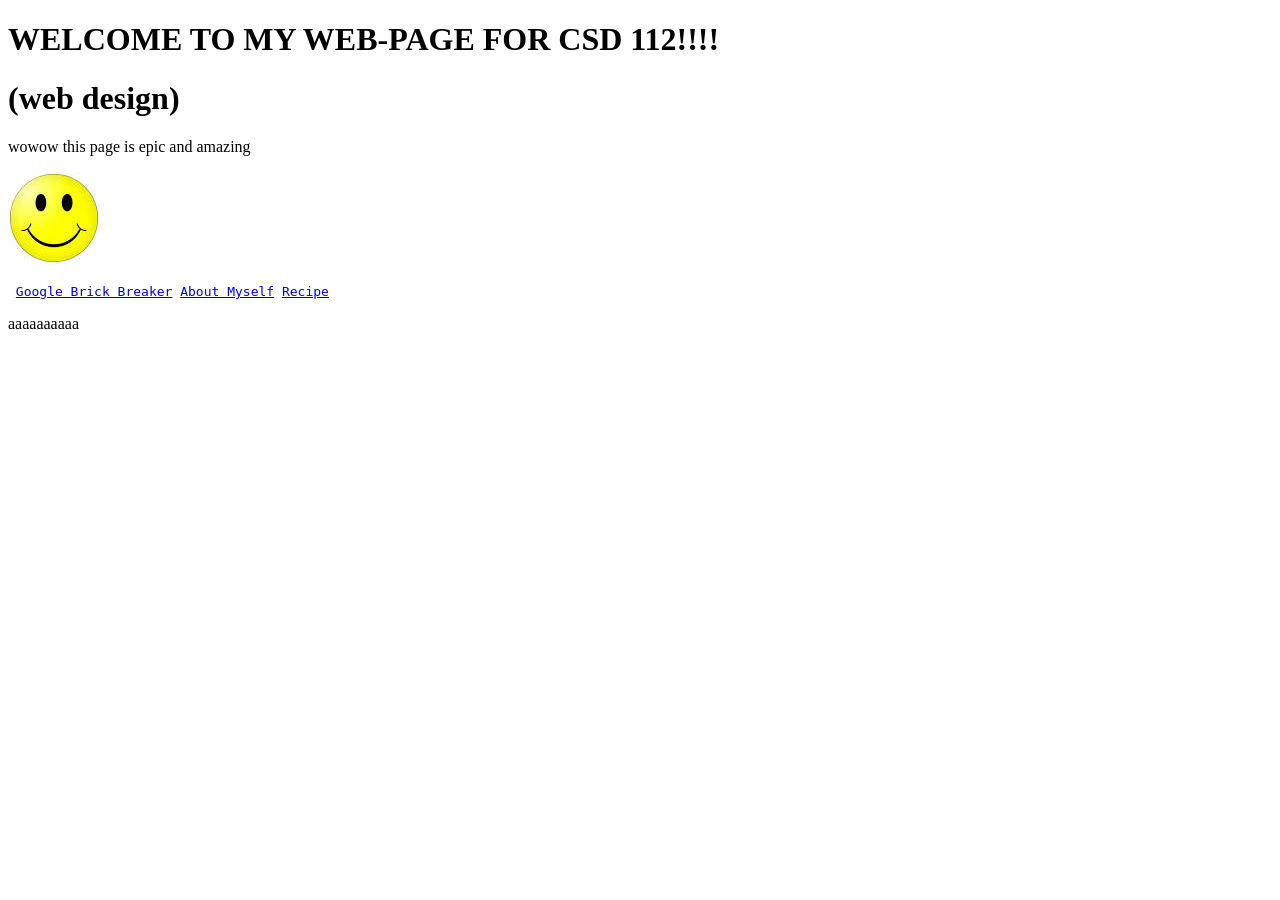
==== index.html @ ff7747d7 "Update index.html" ====
<!DOCTYPE html>
<html lang="en">
<head>
    <meta charset="UTF-8">
    <meta name="viewport" content="width=device-width, initial-scale=1.0">
    <title>MY PAGE!!1!!1!</title>

    <!-- A very cool thing that I found on W3schools, totally gonna use it -->
    <!-- https://www.w3schools.com/html/html_favicon.asp -->
    <!-- <link rel="icon" type="image/x-icon" href="/images/favicon.ico"> -->
    <!-- favicon: that logo/icon thing up in the tab next to the text on the left side -->

    <!-- important news...     ../ means go back up in files-->
    <link rel="icon" type="image/x-icon" href="webdesign/img/download.jpeg">

</head>

<body>
    <h1>WELCOME TO MY WEB-PAGE FOR CSD 112!!!!</h1>
    <h1>(web design)</h1>
    <p>wowow this page is epic and amazing </p>
    <img src="webdesign/img/download.jpeg"/>

    <!-- do <pre> for text that you can manipulate within the code editor  -->


    <p></p> <!-- for some reason the link appears next to the image and not under unless i do this

    also, line of links here -->
    <pre> <a href="https://www.google.com/fbx?fbx=block_breaker&fbxga=0&hl=en&origin=www.google.com">Google Brick Breaker</a> <a href="colt-webdesign/webdesign/html/about.html">About Myself</a> <a href="colt-webdesign/webdesign/html/recipe.html">Recipe</a> </pre>

    <p>aaaaaaaaaa</p>

</body>

<link rel="stylesheet" href="css/style.css">

</html>
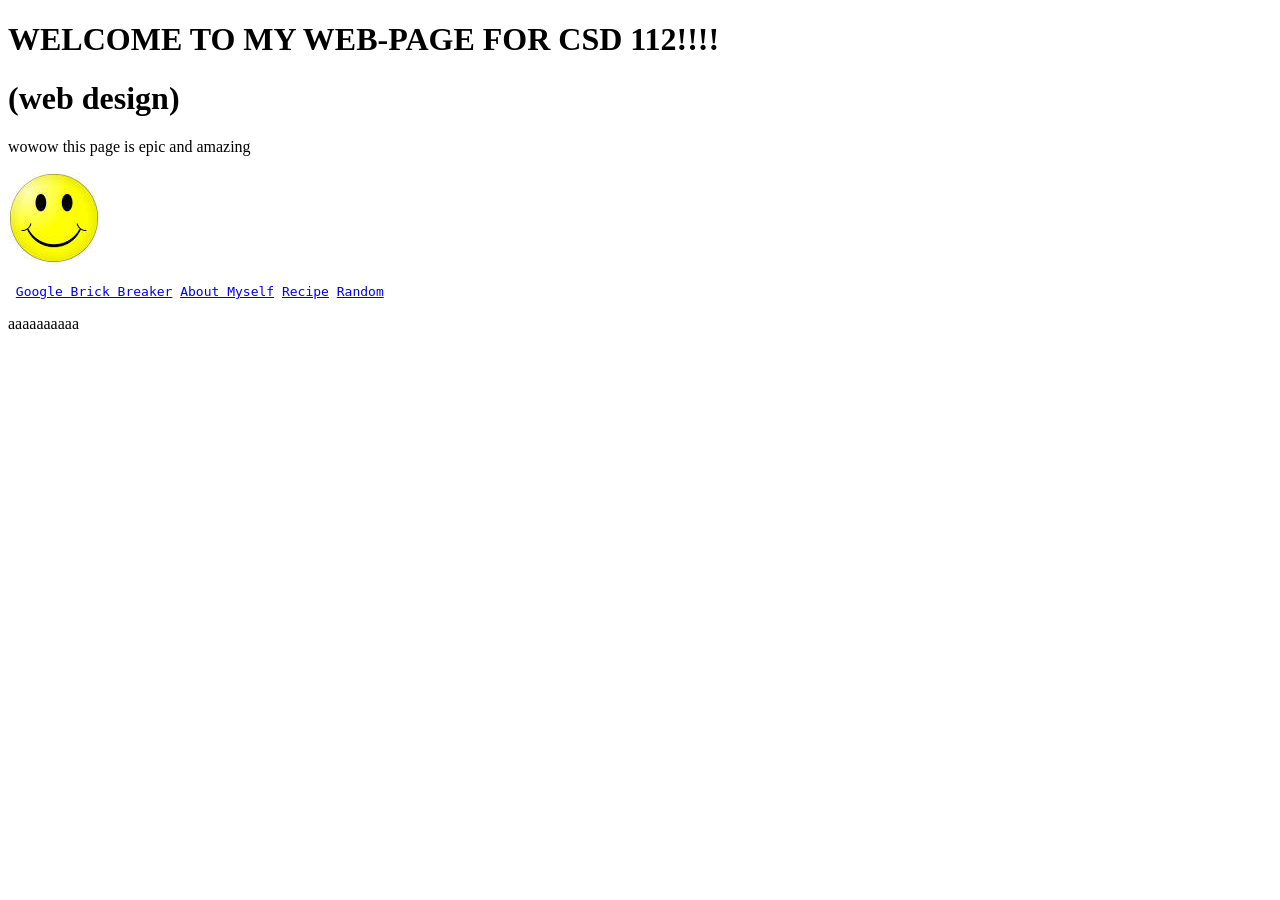
==== commit d865c447: "new stuff" ====
--- a/index.html
+++ b/index.html
@@ -11,7 +11,7 @@
     <!-- favicon: that logo/icon thing up in the tab next to the text on the left side -->
 
     <!-- important news...     ../ means go back up in files-->
-    <link rel="icon" type="image/x-icon" href="webdesign/img/download.jpeg">
+    <link rel="icon" type="image/x-icon" href="website/img/download.jpeg">
 
 </head>
 
@@ -19,7 +19,7 @@
     <h1>WELCOME TO MY WEB-PAGE FOR CSD 112!!!!</h1>
     <h1>(web design)</h1>
     <p>wowow this page is epic and amazing </p>
-    <img src="webdesign/img/download.jpeg"/>
+    <img src="website/img/download.jpeg"/>
 
     <!-- do <pre> for text that you can manipulate within the code editor  -->
 
@@ -27,7 +27,7 @@
     <p></p> <!-- for some reason the link appears next to the image and not under unless i do this
 
     also, line of links here -->
-    <pre> <a href="https://www.google.com/fbx?fbx=block_breaker&fbxga=0&hl=en&origin=www.google.com">Google Brick Breaker</a> <a href="colt-webdesign/webdesign/html/about.html">About Myself</a> <a href="colt-webdesign/webdesign/html/recipe.html">Recipe</a> </pre>
+    <pre> <a href="https://www.google.com/fbx?fbx=block_breaker&fbxga=0&hl=en&origin=www.google.com">Google Brick Breaker</a> <a href="website/html/about.html">About Myself</a> <a href="website/html/recipe.html">Recipe</a> <a href="website/html/stuffs.html">Random</a> </pre>
 
     <p>aaaaaaaaaa</p>
 
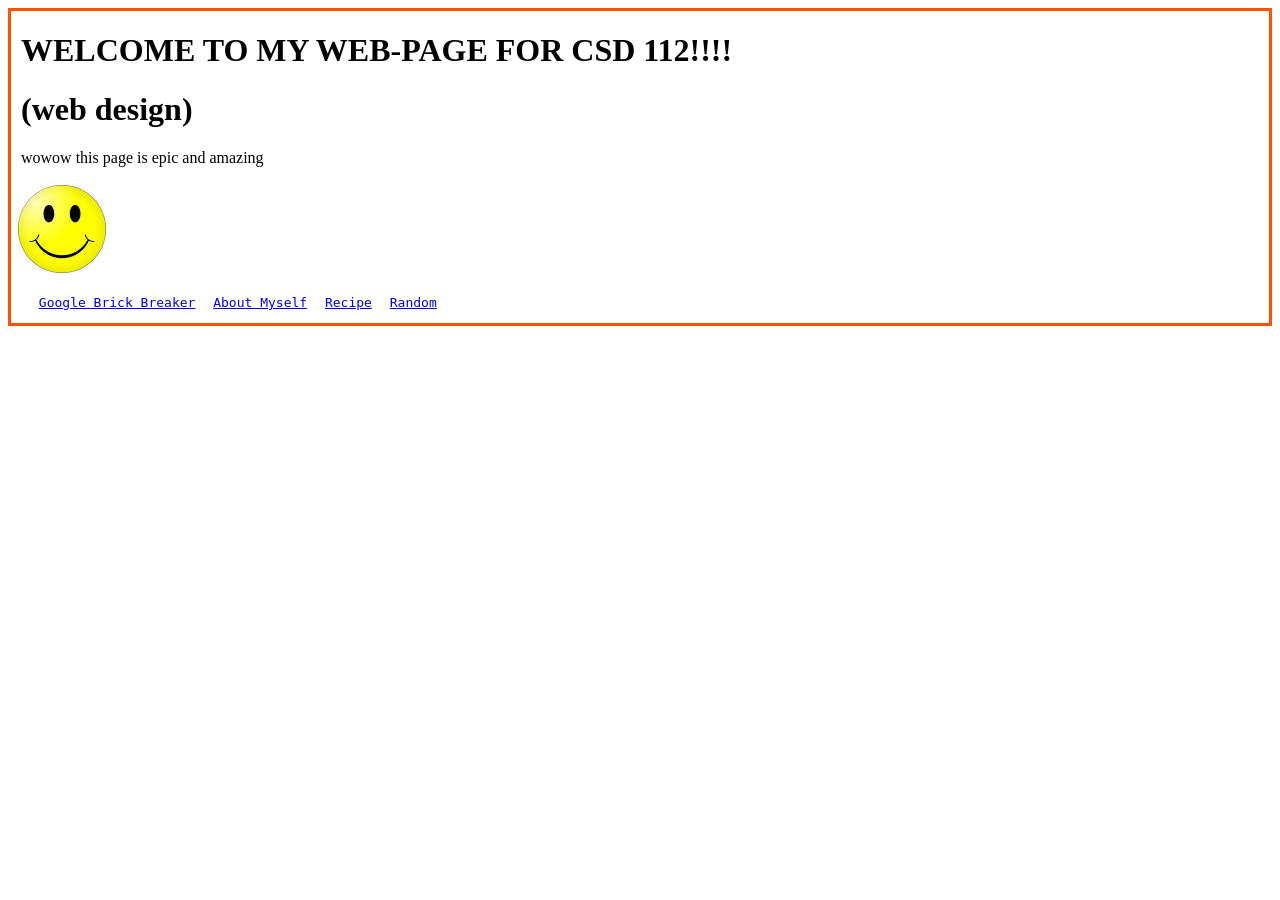
==== commit f1be9341: "updates" ====
--- a/index.html
+++ b/index.html
@@ -29,10 +29,8 @@
     also, line of links here -->
     <pre> <a href="https://www.google.com/fbx?fbx=block_breaker&fbxga=0&hl=en&origin=www.google.com">Google Brick Breaker</a> <a href="website/html/about.html">About Myself</a> <a href="website/html/recipe.html">Recipe</a> <a href="website/html/stuffs.html">Random</a> </pre>
 
-    <p>aaaaaaaaaa</p>
-
 </body>
 
-<link rel="stylesheet" href="css/style.css">
+<link rel="stylesheet" href="website/css/style.css">
 
 </html>
--- a/website/css/style.css
+++ b/website/css/style.css
@@ -0,0 +1,35 @@
+.border {
+  background-color: rgb(255, 81, 0);
+  color: white;
+  /* border refers to this orange line and text in the middle "Other Stuff"*/
+}
+
+/* classes or tags work */
+
+body{
+    background-color: rgb(255, 255, 255);
+    border: medium solid rgb(255, 81, 0);
+    /* padding would be here but it breaks the full line of color across the screen */
+}
+h1, p, blockquote, pre, a{
+    padding-left: 10px;
+}
+
+/* epic */
+button{
+    /*background-color: rgb(240, 240, 240);
+    color: black;*/
+    margin: 5px;
+    /*border: 2px solid rgb(0, 0, 0);
+    border-radius: 10px;*/
+    cursor: pointer;
+}
+
+img{
+    margin-left: 5px;
+}
+
+/*.recipe{
+    
+}
+*/
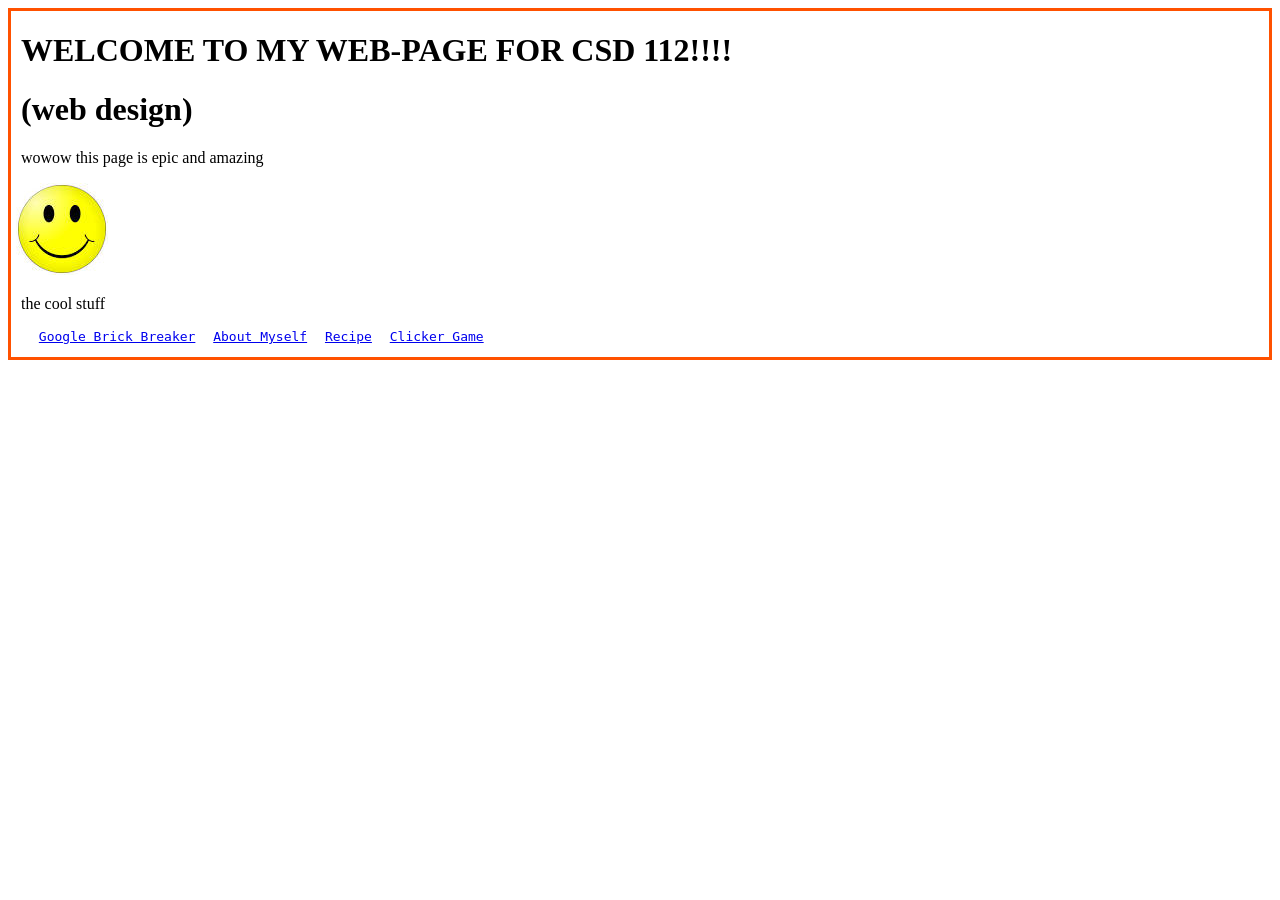
==== commit 265e7bd8: "update" ====
--- a/index.html
+++ b/index.html
@@ -21,13 +21,10 @@
     <p>wowow this page is epic and amazing </p>
     <img src="website/img/download.jpeg"/>
 
-    <!-- do <pre> for text that you can manipulate within the code editor  -->
-
-
-    <p></p> <!-- for some reason the link appears next to the image and not under unless i do this
-
-    also, line of links here -->
-    <pre> <a href="https://www.google.com/fbx?fbx=block_breaker&fbxga=0&hl=en&origin=www.google.com">Google Brick Breaker</a> <a href="website/html/about.html">About Myself</a> <a href="website/html/recipe.html">Recipe</a> <a href="website/html/stuffs.html">Random</a> </pre>
+    <p></p> <!-- for some reason the link appears next to the image and not under unless i do this -->
+    
+    <p>the cool stuff</p>
+    <pre> <a href="https://www.google.com/fbx?fbx=block_breaker&fbxga=0&hl=en&origin=www.google.com">Google Brick Breaker</a> <a href="website/html/about.html">About Myself</a> <a href="website/html/recipe.html">Recipe</a> <a href="website/html/stuffs.html">Clicker Game</a> </pre>
 
 </body>
 
--- a/website/css/style.css
+++ b/website/css/style.css
@@ -29,7 +29,10 @@
     margin-left: 5px;
 }
 
-/*.recipe{
-    
-}
-*/
+#earnings{
+    color: grey;
+    font-size: 30px;
+    margin-bottom: 5px;
+    margin-top: 5px;
+    font-family: Verdana;
+}
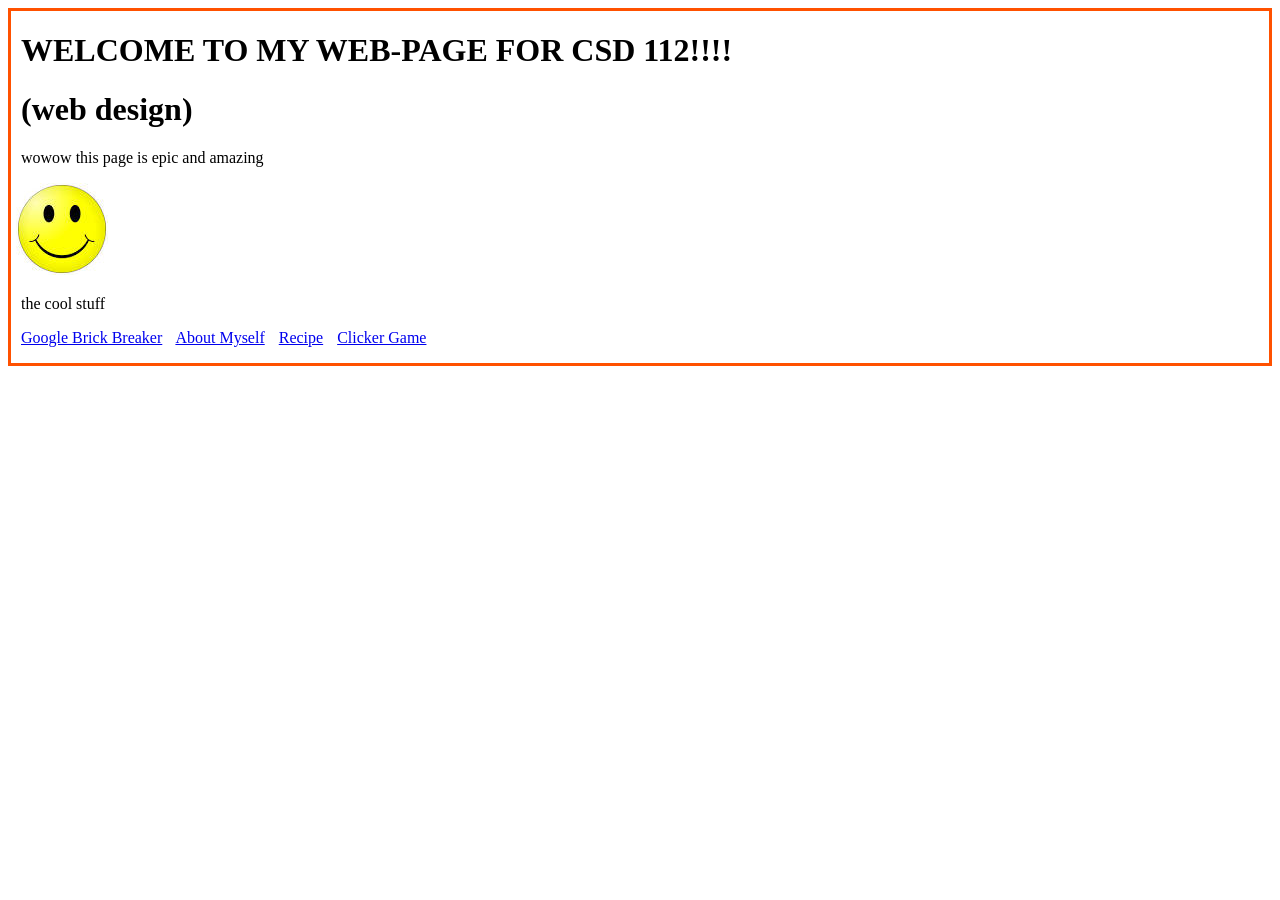
==== commit 4cc0051d: "update 2" ====
--- a/index.html
+++ b/index.html
@@ -24,7 +24,11 @@
     <p></p> <!-- for some reason the link appears next to the image and not under unless i do this -->
     
     <p>the cool stuff</p>
-    <pre> <a href="https://www.google.com/fbx?fbx=block_breaker&fbxga=0&hl=en&origin=www.google.com">Google Brick Breaker</a> <a href="website/html/about.html">About Myself</a> <a href="website/html/recipe.html">Recipe</a> <a href="website/html/stuffs.html">Clicker Game</a> </pre>
+    <a href="https://www.google.com/fbx?fbx=block_breaker&fbxga=0&hl=en&origin=www.google.com">Google Brick Breaker</a>
+    <a href="website/html/about.html">About Myself</a>
+    <a href="website/html/recipe.html">Recipe</a>
+    <a href="website/html/stuffs.html">Clicker Game</a>
+    <p></p> <!--margin and padding doesn't keep the border away??? so i have to add this here-->
 
 </body>
 
--- a/website/css/style.css
+++ b/website/css/style.css
@@ -11,7 +11,7 @@
     border: medium solid rgb(255, 81, 0);
     /* padding would be here but it breaks the full line of color across the screen */
 }
-h1, p, blockquote, pre, a{
+h1, p, blockquote, pre{
     padding-left: 10px;
 }
 
@@ -29,6 +29,10 @@
     margin-left: 5px;
 }
 
+a{
+    padding-left:10px;
+}
+
 #earnings{
     color: grey;
     font-size: 30px;
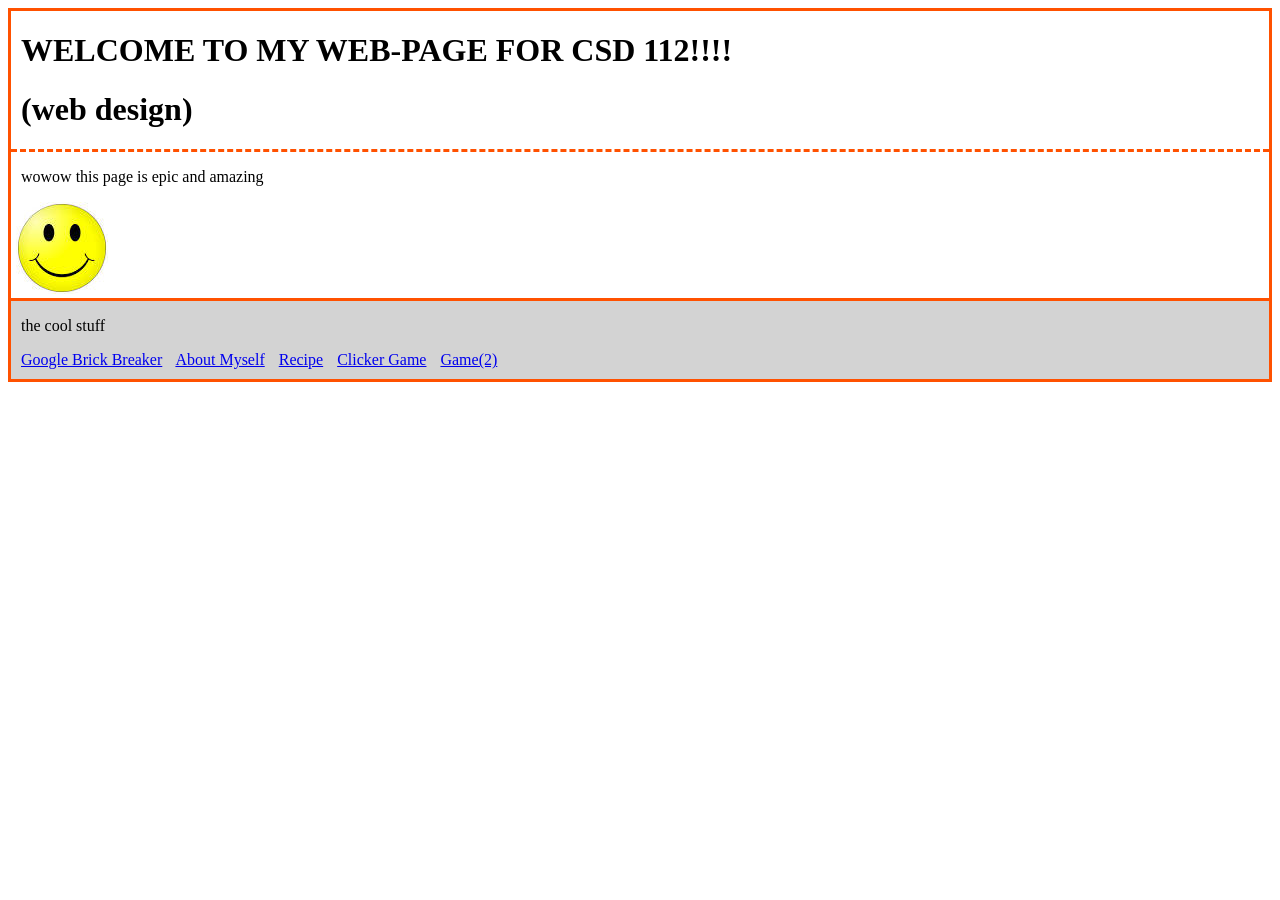
==== commit 314b8e31: "styleeee" ====
--- a/index.html
+++ b/index.html
@@ -16,19 +16,24 @@
 </head>
 
 <body>
+    <header>
     <h1>WELCOME TO MY WEB-PAGE FOR CSD 112!!!!</h1>
     <h1>(web design)</h1>
+    </header>
+
+    <main>
     <p>wowow this page is epic and amazing </p>
     <img src="website/img/download.jpeg"/>
+    </main>
 
-    <p></p> <!-- for some reason the link appears next to the image and not under unless i do this -->
-    
+    <footer>
     <p>the cool stuff</p>
     <a href="https://www.google.com/fbx?fbx=block_breaker&fbxga=0&hl=en&origin=www.google.com">Google Brick Breaker</a>
     <a href="website/html/about.html">About Myself</a>
     <a href="website/html/recipe.html">Recipe</a>
     <a href="website/html/stuffs.html">Clicker Game</a>
-    <p></p> <!--margin and padding doesn't keep the border away??? so i have to add this here-->
+    <a href="website/html/game2.html">Game(2)</a>
+    </footer>
 
 </body>
 
--- a/website/css/style.css
+++ b/website/css/style.css
@@ -1,3 +1,21 @@
+/* newwww stufffff game 2*/
+
+header{
+    border: rgb(255, 81, 0);
+    border-style: none none dashed;
+}
+
+body{
+
+}
+
+footer{
+    border: rgb(255, 81, 0);
+    border-style: solid none none;
+    background-color: lightgrey;
+    padding-bottom: 10px;
+}
+
 .border {
   background-color: rgb(255, 81, 0);
   color: white;
@@ -13,6 +31,7 @@
 }
 h1, p, blockquote, pre{
     padding-left: 10px;
+    padding-right: 10px;
 }
 
 /* epic */
@@ -25,6 +44,10 @@
     cursor: pointer;
 }
 
+button:hover{
+    background-color: whitesmoke;
+}
+
 img{
     margin-left: 5px;
 }
@@ -33,10 +56,76 @@
     padding-left:10px;
 }
 
-#earnings{
-    color: grey;
+/* This line begins the (only) stuffs.html styling*/
+
+#earnings, #earnings2, #xtra{
+    color: rgb(89, 89, 89);
     font-size: 30px;
     margin-bottom: 5px;
     margin-top: 5px;
     font-family: Verdana;
+    display: inline-block;
+}
+#earnings2{float: right;}
+
+.grid{
+    display: grid;
+    grid-template-areas:
+    /* MUST HAVE 2 COLUMNS EVERY ROW IF YOU WANT 2 COLUMNS
+        (even if it won't show it) (header 2x means no column there)
+    */
+    "header header"
+    "left right"
+    "left right"
+    "footer footer";
+    grid-column: auto auto;
+}
+
+
+/* messing with border
+
+for 4 sided:
+first is top, second right, third bottom, last left
+
+for 3 sided:
+first top, second right and left, last bottom
+
+for example: I want header seperated from the others,
+so i have a bottom border for it */
+
+.upper, .lower {
+    /*make everything bigger in size so it doesn't take up
+    only one tenth of the web page (not right because it's TWO rows, so itd mess up stuff)*/
+    padding-bottom: 5%;
+    padding-top: 5%;
+}
+
+.header{
+    border-style:none none solid;
+    grid-area: header;
+    text-align: left;
+}
+.left{
+    border-style:none solid none none;
+    grid-area: left;
+}
+
+.right{
+    grid-area: right;
+    text-align: center;
+}
+
+.upper{
+    /* add row line border */
+    border-style: none none solid;
+}
+
+
+.footer{
+    border-style: solid none none;
+    grid-area: footer;
+}
+
+.upper{
+    border: none none solid;
 }
